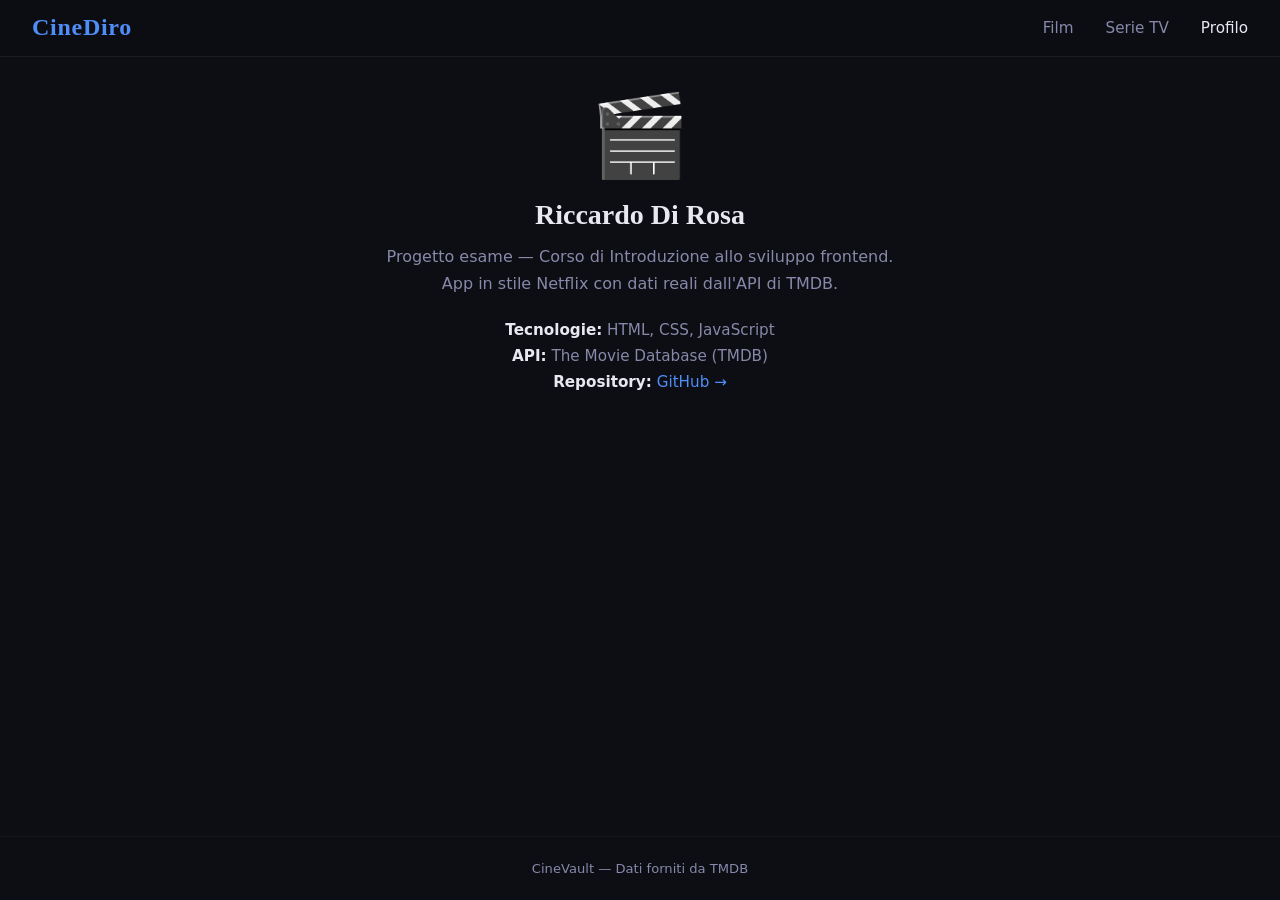
==== profile.html @ 3d5711c8 "Initial commit from CineDiro local project" ====
<!DOCTYPE html>
<html lang="it">
<head>
  <meta charset="UTF-8" />
  <meta name="viewport" content="width=device-width, initial-scale=1.0" />
  <title>CineDiro — Profilo</title>
  <link rel="stylesheet" href="css/style.css" />
</head>
<body>

  <header class="site-header">
    <a class="logo" href="index.html">CineDiro</a>
    <nav class="main-nav">
      <a href="movies.html">Film</a>
      <a href="series.html">Serie TV</a>
      <a href="profile.html" class="active">Profilo</a>
    </nav>
  </header>

  <main>
    <section class="section profile">
      <div class="profile__avatar">🎬</div>
      <h1 class="profile__name">Riccardo Di Rosa</h1>
      <p class="profile__desc">
        Progetto esame — Corso di Introduzione allo sviluppo frontend.<br />
        App in stile Netflix con dati reali dall'API di TMDB.
      </p>
      <ul class="profile__list">
        <li><strong>Tecnologie:</strong> HTML, CSS, JavaScript</li>
        <li><strong>API:</strong> The Movie Database (TMDB)</li>
        <li>
          <strong>Repository:</strong>
          <a href="https://github.com/TUO_USERNAME/TUO_REPO" target="_blank" rel="noopener">
            GitHub →
          </a>
        </li>
      </ul>
    </section>
  </main>

  <footer class="site-footer">
    <p>CineVault — Dati forniti da <a href="https://www.themoviedb.org" target="_blank" rel="noopener">TMDB</a></p>
  </footer>

</body>
</html>
---- css/style.css ----
/* ============================================================
   style.css — CineVault
   Palette: quasi-nero profondo + azzurro acceso + grigio caldo
   ============================================================ */

/* ── Reset & Custom Properties ────────────────────────────── */
*, *::before, *::after {
  box-sizing: border-box;
  margin: 0;
  padding: 0;
}

:root {
  --bg-deep:    #0d0d14;
  --bg-card:    #16161f;
  --bg-header:  #0d0d14ee;
  --accent:     #4f8ef7;
  --accent-dim: #2a4f9e;
  --text-main:  #e8e8f0;
  --text-muted: #8888aa;
  --error:      #e05555;
  --radius:     10px;
  --gap:        1.25rem;
  --font-display: 'Georgia', serif;
  --font-body:    system-ui, -apple-system, sans-serif;
}

html {
  scroll-behavior: smooth;
}

body {
  background-color: var(--bg-deep);
  color: var(--text-main);
  font-family: var(--font-body);
  min-height: 100vh;
  display: flex;
  flex-direction: column;
}

a {
  color: var(--accent);
  text-decoration: none;
}

a:hover {
  text-decoration: underline;
}

img {
  display: block;
  max-width: 100%;
}

/* ── Header ────────────────────────────────────────────────── */
.site-header {
  position: sticky;
  top: 0;
  z-index: 100;
  display: flex;
  align-items: center;
  justify-content: space-between;
  padding: 0.9rem 2rem;
  background: var(--bg-header);
  backdrop-filter: blur(8px);
  border-bottom: 1px solid #ffffff0f;
}

.logo {
  font-family: var(--font-display);
  font-size: 1.5rem;
  font-weight: bold;
  color: var(--accent);
  letter-spacing: 0.03em;
  text-decoration: none;
}

.logo:hover {
  text-decoration: none;
  color: #fff;
}

.main-nav {
  display: flex;
  gap: 2rem;
}

.main-nav a {
  color: var(--text-muted);
  font-size: 0.95rem;
  font-weight: 500;
  transition: color 0.2s;
  text-decoration: none;
}

.main-nav a:hover,
.main-nav a.active {
  color: var(--text-main);
}

/* ── Hero ──────────────────────────────────────────────────── */
.hero {
  padding: 4rem 2rem 2.5rem;
  background: linear-gradient(180deg, #16203a 0%, var(--bg-deep) 100%);
  border-bottom: 1px solid #ffffff08;
}

.hero__text h1 {
  font-family: var(--font-display);
  font-size: clamp(1.8rem, 4vw, 3rem);
  margin-bottom: 0.5rem;
  color: #fff;
}

.hero__text p {
  color: var(--text-muted);
  font-size: 1.05rem;
}

/* ── Main & Sections ───────────────────────────────────────── */
main {
  flex: 1;
  padding: 2rem;
}

.section {
  margin-bottom: 3rem;
}

.section__title {
  font-size: 1.25rem;
  font-weight: 600;
  margin-bottom: 1.25rem;
  color: var(--text-main);
  letter-spacing: 0.01em;
}

/* ── Cards Grid ────────────────────────────────────────────── */
.cards-grid {
  display: grid;
  grid-template-columns: repeat(auto-fill, minmax(150px, 1fr));
  gap: var(--gap);
}

/* ── Card ──────────────────────────────────────────────────── */
.card {
  background: var(--bg-card);
  border-radius: var(--radius);
  overflow: hidden;
  cursor: pointer;
  transition: transform 0.2s, box-shadow 0.2s;
  border: 1px solid #ffffff08;
}

.card:hover {
  transform: translateY(-4px) scale(1.02);
  box-shadow: 0 8px 28px #00000060;
  border-color: var(--accent-dim);
}

.card__poster-wrap {
  position: relative;
  aspect-ratio: 2 / 3;
  overflow: hidden;
  background: #1a1a2e;
}

.card__poster {
  width: 100%;
  height: 100%;
  object-fit: cover;
  transition: filter 0.2s;
}

.card:hover .card__poster {
  filter: brightness(0.8);
}

.card__rating {
  position: absolute;
  top: 0.4rem;
  right: 0.4rem;
  background: #000000aa;
  color: #ffd700;
  font-size: 0.7rem;
  font-weight: 700;
  padding: 0.15rem 0.45rem;
  border-radius: 4px;
}

.card__info {
  padding: 0.65rem 0.75rem;
}

.card__title {
  font-size: 0.82rem;
  font-weight: 600;
  color: var(--text-main);
  white-space: nowrap;
  overflow: hidden;
  text-overflow: ellipsis;
  margin-bottom: 0.2rem;
}

.card__year {
  font-size: 0.72rem;
  color: var(--text-muted);
}

/* ── Detail Page ───────────────────────────────────────────── */
.detail {
  display: flex;
  gap: 2.5rem;
  align-items: flex-start;
}

.detail__poster-wrap {
  flex-shrink: 0;
  width: 260px;
  border-radius: var(--radius);
  overflow: hidden;
  box-shadow: 0 12px 40px #00000080;
}

.detail__poster {
  width: 100%;
  display: block;
}

.detail__info {
  flex: 1;
}

.detail__title {
  font-family: var(--font-display);
  font-size: clamp(1.5rem, 3vw, 2.2rem);
  margin-bottom: 1rem;
  color: #fff;
}

.detail__meta {
  display: flex;
  flex-wrap: wrap;
  gap: 0.8rem;
  margin-bottom: 1.25rem;
}

.detail__year,
.detail__rating,
.detail__genres {
  font-size: 0.85rem;
  padding: 0.25rem 0.65rem;
  border-radius: 4px;
  background: var(--bg-card);
  border: 1px solid #ffffff12;
  color: var(--text-muted);
}

.detail__rating {
  color: #ffd700;
}

.detail__overview {
  line-height: 1.7;
  color: var(--text-muted);
  max-width: 650px;
  margin-bottom: 1.75rem;
}

.btn-back {
  display: inline-block;
  padding: 0.55rem 1.2rem;
  background: var(--accent-dim);
  color: #fff;
  border-radius: 6px;
  font-size: 0.9rem;
  transition: background 0.2s;
  text-decoration: none;
}

.btn-back:hover {
  background: var(--accent);
  text-decoration: none;
}

/* ── Profile Page ──────────────────────────────────────────── */
.profile {
  max-width: 600px;
  margin: 0 auto;
  text-align: center;
}

.profile__avatar {
  font-size: 5rem;
  margin-bottom: 1rem;
}

.profile__name {
  font-size: 1.75rem;
  margin-bottom: 0.75rem;
  font-family: var(--font-display);
}

.profile__desc {
  color: var(--text-muted);
  line-height: 1.7;
  margin-bottom: 1.5rem;
}

.profile__list {
  list-style: none;
  display: flex;
  flex-direction: column;
  gap: 0.5rem;
  font-size: 0.95rem;
  color: var(--text-muted);
}

.profile__list strong {
  color: var(--text-main);
}

/* ── Messaggi stato ────────────────────────────────────────── */
.loading-msg,
.error-msg {
  grid-column: 1 / -1;
  padding: 2rem;
  text-align: center;
  color: var(--text-muted);
  font-size: 0.95rem;
}

.error-msg {
  color: var(--error);
}

/* ── Footer ────────────────────────────────────────────────── */
.site-footer {
  padding: 1.5rem 2rem;
  text-align: center;
  color: var(--text-muted);
  font-size: 0.82rem;
  border-top: 1px solid #ffffff08;
  margin-top: auto;
}

.site-footer a {
  color: var(--text-muted);
}

.site-footer a:hover {
  color: var(--accent);
}

/* ── Responsive ────────────────────────────────────────────── */
@media (max-width: 768px) {
  .site-header {
    padding: 0.75rem 1rem;
  }

  .main-nav {
    gap: 1.2rem;
  }

  main {
    padding: 1rem;
  }

  .hero {
    padding: 2.5rem 1rem 1.5rem;
  }

  .detail {
    flex-direction: column;
  }

  .detail__poster-wrap {
    width: 100%;
    max-width: 300px;
    margin: 0 auto;
  }
}

@media (max-width: 480px) {
  .cards-grid {
    grid-template-columns: repeat(2, 1fr);
  }

  .main-nav a {
    font-size: 0.85rem;
  }

  .logo {
    font-size: 1.2rem;
  }
}
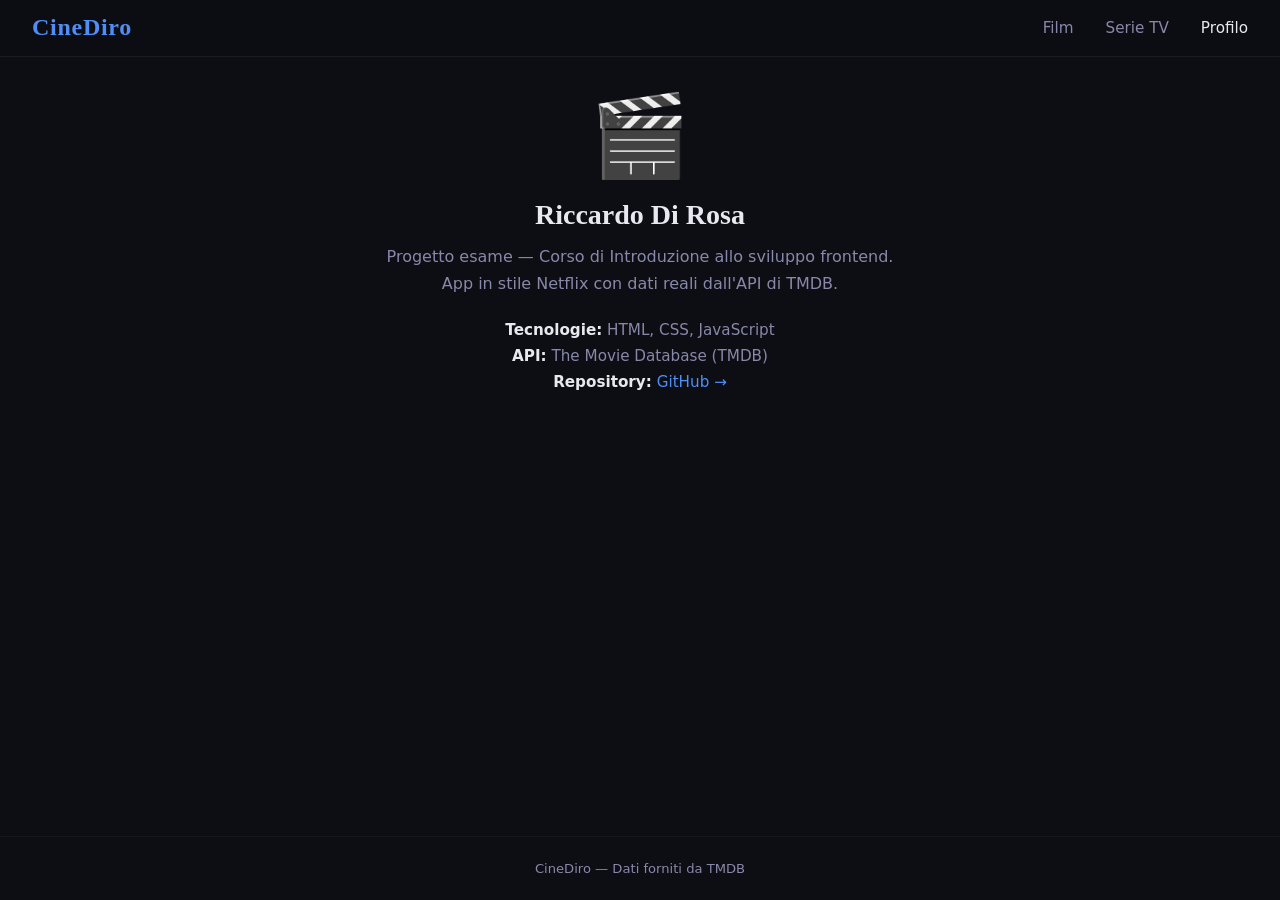
==== commit 6c6460db: "Aggiorna progetto e sincronizza con GitHub" ====
--- a/profile.html
+++ b/profile.html
@@ -30,7 +30,7 @@
         <li><strong>API:</strong> The Movie Database (TMDB)</li>
         <li>
           <strong>Repository:</strong>
-          <a href="https://github.com/TUO_USERNAME/TUO_REPO" target="_blank" rel="noopener">
+          <a href="https://github.com/RiccardoDiRosa/movieapp-dirosa.git" target="_blank" rel="noopener">
             GitHub →
           </a>
         </li>
@@ -39,7 +39,7 @@
   </main>
 
   <footer class="site-footer">
-    <p>CineVault — Dati forniti da <a href="https://www.themoviedb.org" target="_blank" rel="noopener">TMDB</a></p>
+    <p>CineDiro — Dati forniti da <a href="https://www.themoviedb.org" target="_blank" rel="noopener">TMDB</a></p>
   </footer>
 
 </body>
--- a/css/style.css
+++ b/css/style.css
@@ -1,9 +1,3 @@
-/* ============================================================
-   style.css — CineVault
-   Palette: quasi-nero profondo + azzurro acceso + grigio caldo
-   ============================================================ */
-
-/* ── Reset & Custom Properties ────────────────────────────── */
 *, *::before, *::after {
   box-sizing: border-box;
   margin: 0;
@@ -52,7 +46,6 @@
   max-width: 100%;
 }
 
-/* ── Header ────────────────────────────────────────────────── */
 .site-header {
   position: sticky;
   top: 0;
@@ -98,7 +91,6 @@
   color: var(--text-main);
 }
 
-/* ── Hero ──────────────────────────────────────────────────── */
 .hero {
   padding: 4rem 2rem 2.5rem;
   background: linear-gradient(180deg, #16203a 0%, var(--bg-deep) 100%);
@@ -117,7 +109,6 @@
   font-size: 1.05rem;
 }
 
-/* ── Main & Sections ───────────────────────────────────────── */
 main {
   flex: 1;
   padding: 2rem;
@@ -135,14 +126,12 @@
   letter-spacing: 0.01em;
 }
 
-/* ── Cards Grid ────────────────────────────────────────────── */
 .cards-grid {
   display: grid;
   grid-template-columns: repeat(auto-fill, minmax(150px, 1fr));
   gap: var(--gap);
 }
 
-/* ── Card ──────────────────────────────────────────────────── */
 .card {
   background: var(--bg-card);
   border-radius: var(--radius);
@@ -207,7 +196,6 @@
   color: var(--text-muted);
 }
 
-/* ── Detail Page ───────────────────────────────────────────── */
 .detail {
   display: flex;
   gap: 2.5rem;
@@ -283,7 +271,6 @@
   text-decoration: none;
 }
 
-/* ── Profile Page ──────────────────────────────────────────── */
 .profile {
   max-width: 600px;
   margin: 0 auto;
@@ -320,7 +307,6 @@
   color: var(--text-main);
 }
 
-/* ── Messaggi stato ────────────────────────────────────────── */
 .loading-msg,
 .error-msg {
   grid-column: 1 / -1;
@@ -334,7 +320,6 @@
   color: var(--error);
 }
 
-/* ── Footer ────────────────────────────────────────────────── */
 .site-footer {
   padding: 1.5rem 2rem;
   text-align: center;
@@ -352,7 +337,6 @@
   color: var(--accent);
 }
 
-/* ── Responsive ────────────────────────────────────────────── */
 @media (max-width: 768px) {
   .site-header {
     padding: 0.75rem 1rem;
